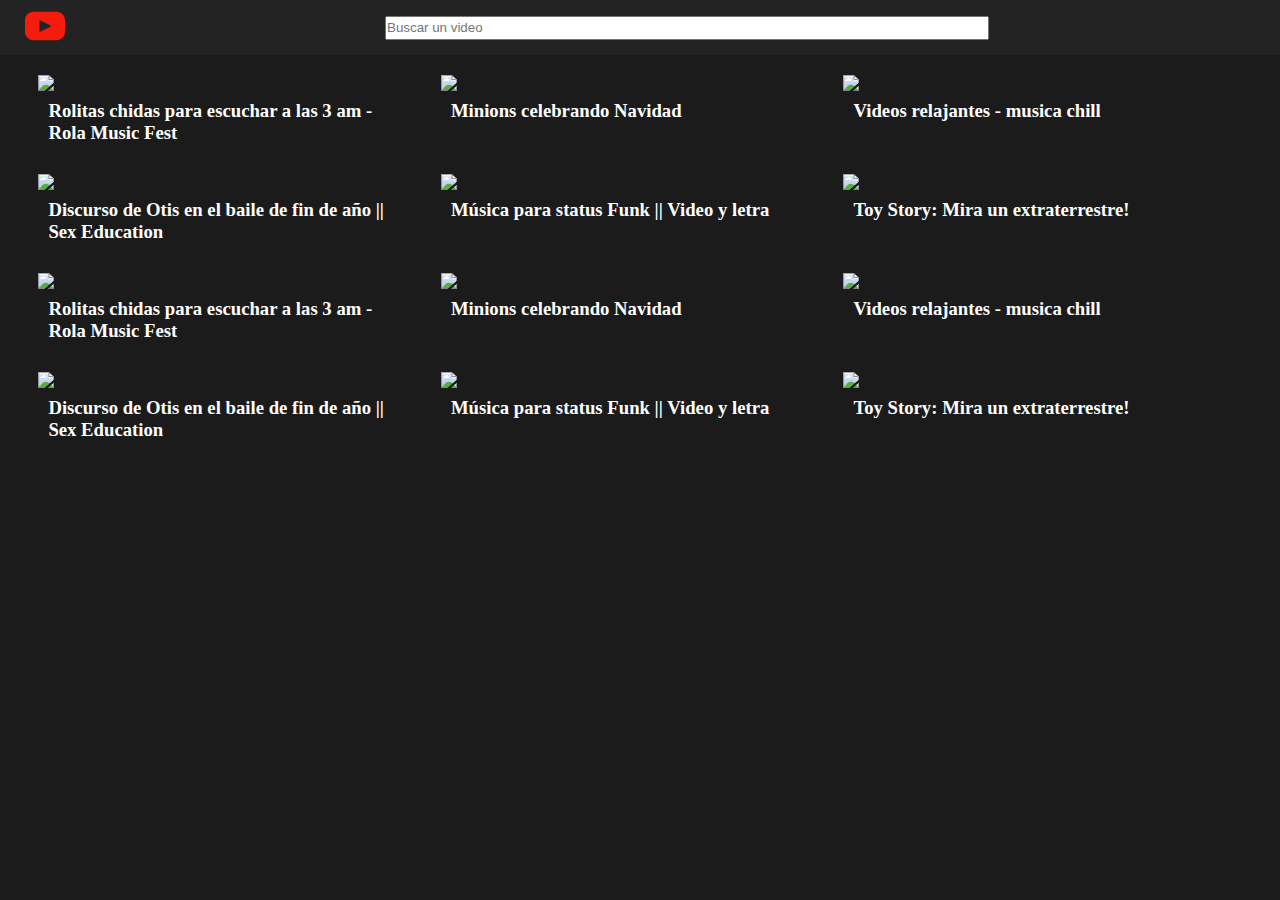
==== main.html @ 7eaaa585 "Consumo de api para traer videos. Página de inicio agregada incluyendo estilos y responsive design" ====
<!DOCTYPE html>
<html lang="en">
  <head>
    <meta charset="UTF-8" />
    <meta http-equiv="X-UA-Compatible" content="IE=edge" />
    <meta name="viewport" content="width=device-width, initial-scale=1.0" />
    <title>Proyecto 2 - Reproductor Multimedia</title>
    <link rel="stylesheet" href="./css/main.css" />
  </head>
  <body>
    <header id="home">
      <a href="./index.html"
        ><img src="assets/youtube-svgrepo-com.svg" alt="Logo"
      /></a>
      <input type="select" placeholder="Buscar un video" />
      <img
        class="control-icons"
        src="https://cdn-icons-png.flaticon.com/512/151/151773.png"
      />
    </header>
    <main>
      <section id="video-list"></section>
    </main>
    <script src="./js/list.js"></script>
  </body>
</html>
---- css/main.css ----
@import "./nav.css";

:root {
  --fondo-oscuro: rgb(27, 27, 27);
}

* {
  margin: 0;
  padding: 0;
}

body {
  width: 100vw;
  background-color: var(--fondo-oscuro);
  color: white;
  overflow-x: hidden;
}

.control-icons {
  width: 20px;
  height: 20px;
  margin-left: 15px;
  padding: 5px;
  border-radius: 100%;
  transition: 0.2s;
  background-color: rgb(38, 38, 38);
  display: none;
}

.control-icons:hover {
  background-color: rgb(78, 78, 78);
  cursor: pointer;
}

main {
  box-sizing: border-box;
}

a {
  text-decoration: none;
  color: white;
}

#video-list ul {
  display: grid;
  width: 92%;
  gap: 30px;
  margin: 20px 3%;
}

#video-list li {
  list-style: none;
  display: flex;
  flex-direction: column;
}

#video-list img {
  width: 100%;
}

#video-list h3 {
  margin-top: 5px;
  margin-left: 10px;
}

/* Responsive - Main*/
@media (max-width: 600px) {
  #video-list ul {
    grid-template-columns: 1fr;
  }
}

@media (max-width: 800px) {
  header {
    display: flex;
    justify-content: space-between;
    width: 100vw;
  }

  header input {
    display: none;
  }
  .control-icons {
    display: block;
    margin-right: 40px;
  }
  header img:first-child {
    margin-left: 25px;
  }
  #video-list ul {
    margin: 20px 2%;
  }
}

@media (min-width: 800px) {
  #video-list ul {
    grid-template-columns: repeat(2, 1fr);
  }
  header input {
    margin-right: 5%;
  }
  header img:first-child {
    margin-left: 25px;
  }
}

@media (min-width: 1150px) {
  #video-list ul {
    grid-template-columns: repeat(3, 1fr);
  }
}
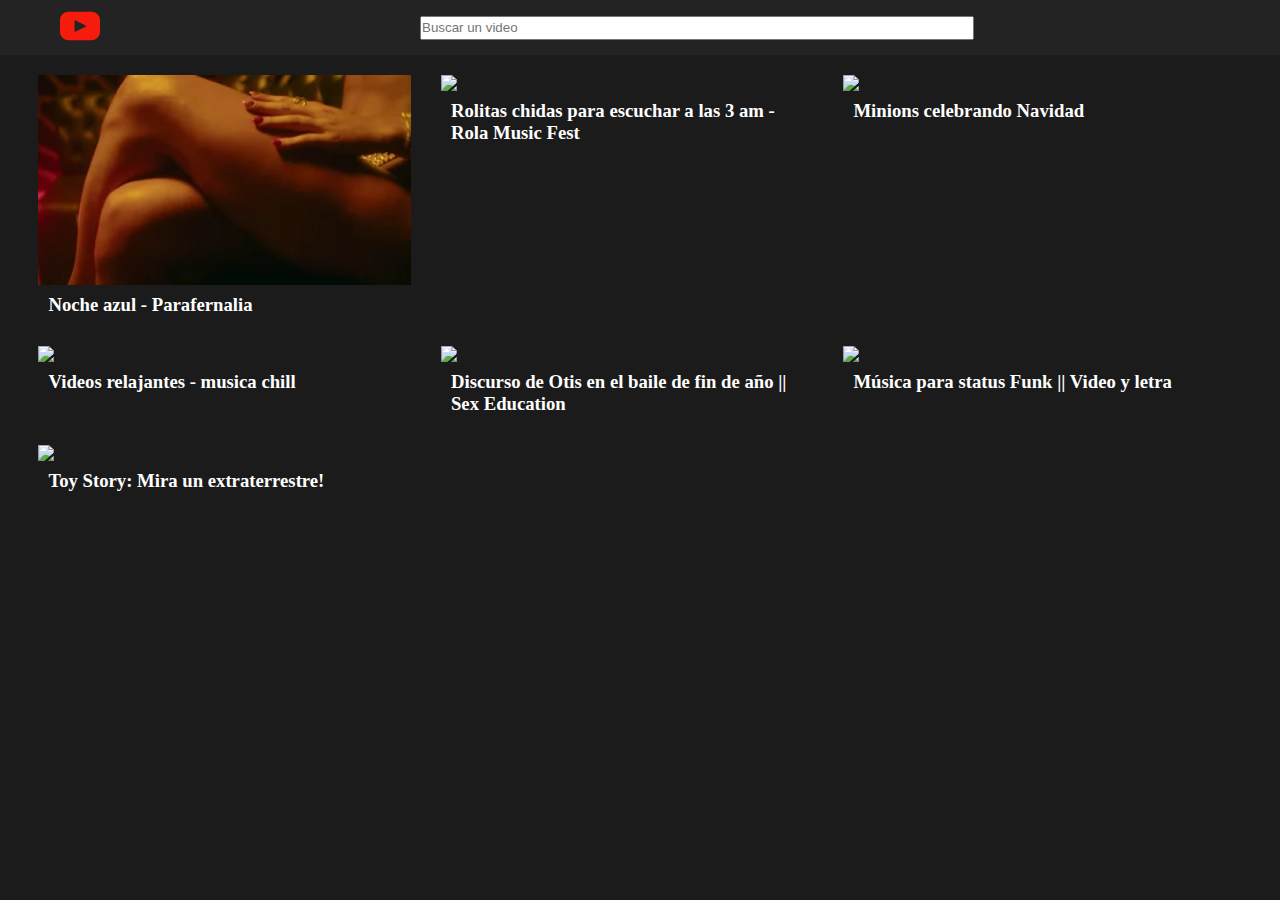
==== commit 2ea15fb0: "Play-Pause-Volume Button" ====
--- a/main.html
+++ b/main.html
@@ -9,7 +9,7 @@
   </head>
   <body>
     <header id="home">
-      <a href="./index.html"
+      <a href="./main.html"
         ><img src="assets/youtube-svgrepo-com.svg" alt="Logo"
       /></a>
       <input type="select" placeholder="Buscar un video" />
--- a/css/main.css
+++ b/css/main.css
@@ -99,9 +99,6 @@
   header input {
     margin-right: 5%;
   }
-  header img:first-child {
-    margin-left: 25px;
-  }
 }
 
 @media (min-width: 1150px) {
